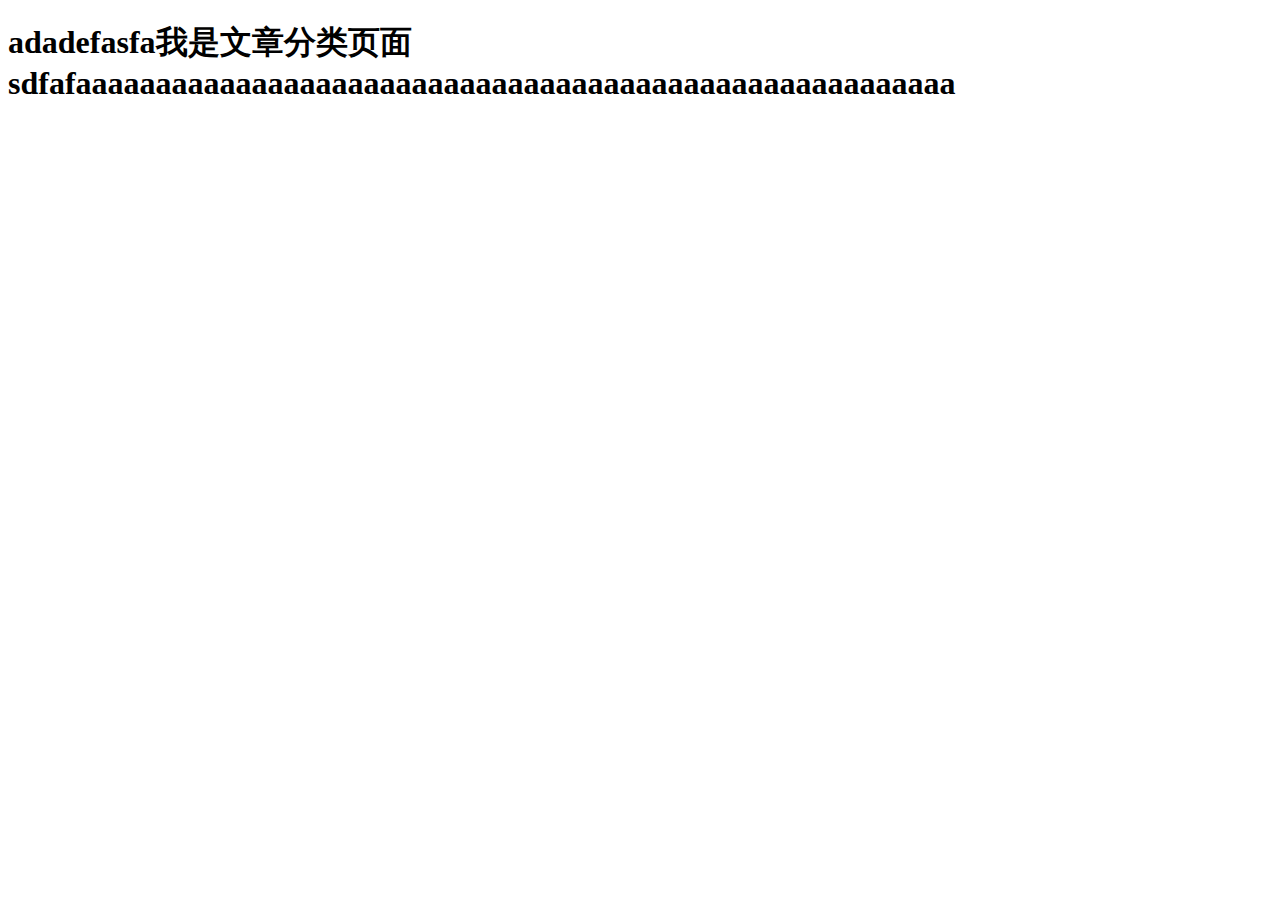
==== article/article_categroy.html @ 1b242096 "完成了修改密码功能" ====
<!--
 * @Author: your name
 * @Date: 2020-11-10 16:17:34
 * @LastEditTime: 2020-11-10 16:26:29
 * @LastEditors: Please set LastEditors
 * @Description: In User Settings Edit
 * @FilePath: \bigNews\article\article_categroy.html
-->
<!DOCTYPE html>
<html lang="en">

<head>
    <meta charset="UTF-8">
    <meta name="viewport" content="width=device-width, initial-scale=1.0">
    <title>Document</title>
</head>

<body>
    <h1>adadefasfa我是文章分类页面sdfafaaaaaaaaaaaaaaaaaaaaaaaaaaaaaaaaaaaaaaaaaaaaaaaaaaaaaaa</h1>
</body>

</html>
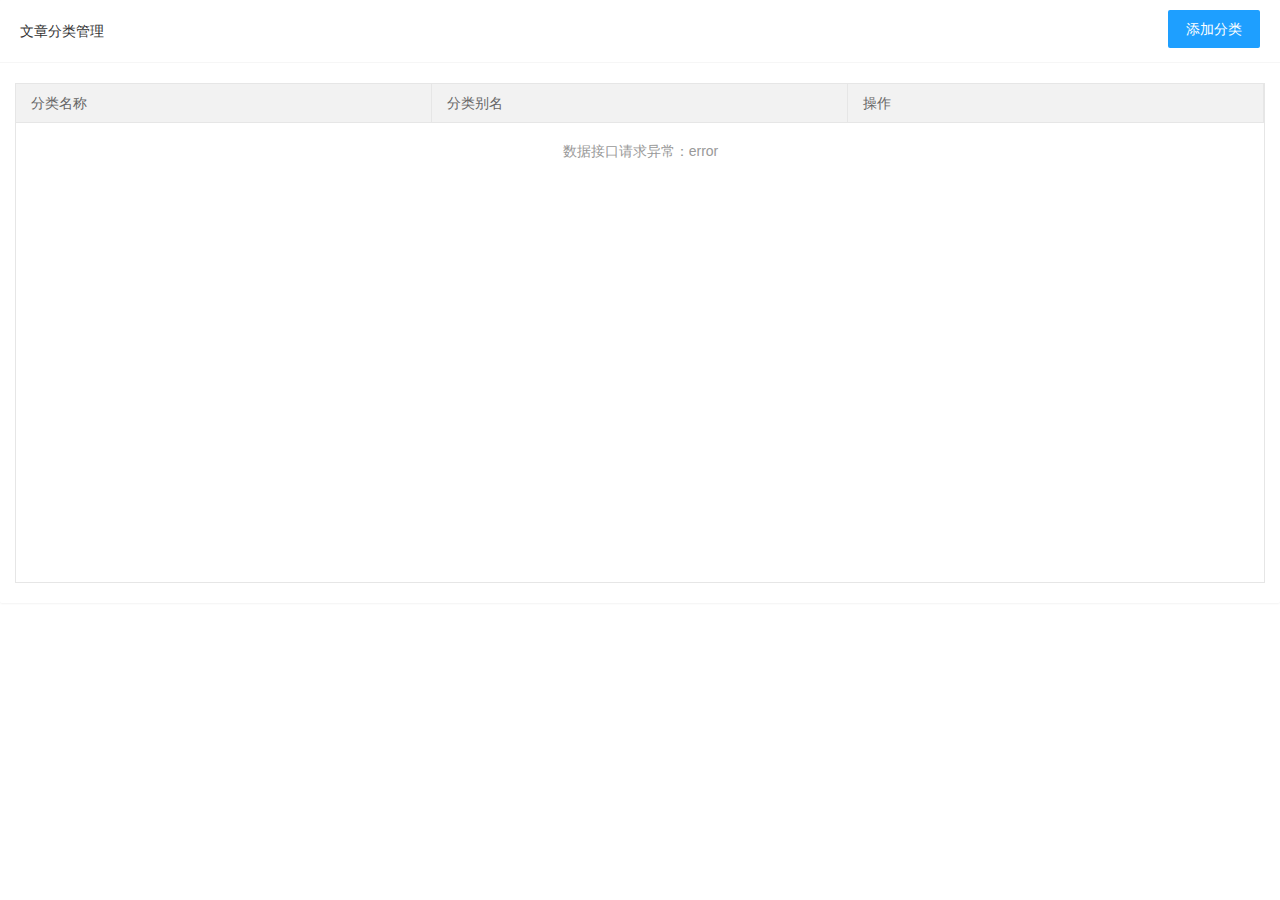
==== commit 55527a61: "赶紧保存一下，谁动了我的代码害我改了半天" ====
--- a/article/article_categroy.html
+++ b/article/article_categroy.html
@@ -1,7 +1,7 @@
 <!--
  * @Author: your name
  * @Date: 2020-11-10 16:17:34
- * @LastEditTime: 2020-11-10 16:26:29
+ * @LastEditTime: 2020-11-10 21:43:28
  * @LastEditors: Please set LastEditors
  * @Description: In User Settings Edit
  * @FilePath: \bigNews\article\article_categroy.html
@@ -12,11 +12,32 @@
 <head>
     <meta charset="UTF-8">
     <meta name="viewport" content="width=device-width, initial-scale=1.0">
+    <link rel="stylesheet" href="../assets/lib/layui/css/layui.css">
+    <link rel="stylesheet" href="../assets/css/article_categroy.css">
     <title>Document</title>
 </head>
 
 <body>
-    <h1>adadefasfa我是文章分类页面sdfafaaaaaaaaaaaaaaaaaaaaaaaaaaaaaaaaaaaaaaaaaaaaaaaaaaaaaaa</h1>
+    <div class="layui-card">
+        <div class="layui-card-header title">
+            <div>
+                文章分类管理
+            </div>
+            <button type="button" class="layui-btn  layui-btn-normal addCategroy">添加分类</button>
+        </div>
+        <div class="layui-card-body">
+            <table id="demo" lay-filter="test"></table>
+        </div>
+    </div>
+    <script src="../assets/lib/jquery.js"></script>
+    <script src="../assets/lib/layui/layui.all.js"></script>
+    <script src="../assets/js/utils.js"></script>
+    <script type="text" id="titleTpl">
+        <button type="button" class="layui-btn layui-btn-sm layui-btn-normal">编辑</button>
+        <button type="button" class="layui-btn layui-btn-sm layui-btn-danger">删除</button>
+
+    </script>
+    <script src="../assets/js/article_categroy.js"></script>
 </body>
 
 </html>--- a/assets/lib/layui/css/layui.css
+++ b/assets/lib/layui/css/layui.css
@@ -0,0 +1,2 @@
+/** layui-v2.5.6 MIT License By https://www.layui.com */
+ .layui-inline,img{display:inline-block;vertical-align:middle}h1,h2,h3,h4,h5,h6{font-weight:400}.layui-edge,.layui-header,.layui-inline,.layui-main{position:relative}.layui-body,.layui-edge,.layui-elip{overflow:hidden}.layui-btn,.layui-edge,.layui-inline,img{vertical-align:middle}.layui-btn,.layui-disabled,.layui-icon,.layui-unselect{-moz-user-select:none;-webkit-user-select:none;-ms-user-select:none}.layui-elip,.layui-form-checkbox span,.layui-form-pane .layui-form-label{text-overflow:ellipsis;white-space:nowrap}.layui-breadcrumb,.layui-tree-btnGroup{visibility:hidden}blockquote,body,button,dd,div,dl,dt,form,h1,h2,h3,h4,h5,h6,input,li,ol,p,pre,td,textarea,th,ul{margin:0;padding:0;-webkit-tap-highlight-color:rgba(0,0,0,0)}a:active,a:hover{outline:0}img{border:none}li{list-style:none}table{border-collapse:collapse;border-spacing:0}h4,h5,h6{font-size:100%}button,input,optgroup,option,select,textarea{font-family:inherit;font-size:inherit;font-style:inherit;font-weight:inherit;outline:0}pre{white-space:pre-wrap;white-space:-moz-pre-wrap;white-space:-pre-wrap;white-space:-o-pre-wrap;word-wrap:break-word}body{line-height:24px;font:14px Helvetica Neue,Helvetica,PingFang SC,Tahoma,Arial,sans-serif}hr{height:1px;margin:10px 0;border:0;clear:both}a{color:#333;text-decoration:none}a:hover{color:#777}a cite{font-style:normal;*cursor:pointer}.layui-border-box,.layui-border-box *{box-sizing:border-box}.layui-box,.layui-box *{box-sizing:content-box}.layui-clear{clear:both;*zoom:1}.layui-clear:after{content:'\20';clear:both;*zoom:1;display:block;height:0}.layui-inline{*display:inline;*zoom:1}.layui-edge{display:inline-block;width:0;height:0;border-width:6px;border-style:dashed;border-color:transparent}.layui-edge-top{top:-4px;border-bottom-color:#999;border-bottom-style:solid}.layui-edge-right{border-left-color:#999;border-left-style:solid}.layui-edge-bottom{top:2px;border-top-color:#999;border-top-style:solid}.layui-edge-left{border-right-color:#999;border-right-style:solid}.layui-disabled,.layui-disabled:hover{color:#d2d2d2!important;cursor:not-allowed!important}.layui-circle{border-radius:100%}.layui-show{display:block!important}.layui-hide{display:none!important}@font-face{font-family:layui-icon;src:url(../font/iconfont.eot?v=256);src:url(../font/iconfont.eot?v=256#iefix) format('embedded-opentype'),url(../font/iconfont.woff2?v=256) format('woff2'),url(../font/iconfont.woff?v=256) format('woff'),url(../font/iconfont.ttf?v=256) format('truetype'),url(../font/iconfont.svg?v=256#layui-icon) format('svg')}.layui-icon{font-family:layui-icon!important;font-size:16px;font-style:normal;-webkit-font-smoothing:antialiased;-moz-osx-font-smoothing:grayscale}.layui-icon-reply-fill:before{content:"\e611"}.layui-icon-set-fill:before{content:"\e614"}.layui-icon-menu-fill:before{content:"\e60f"}.layui-icon-search:before{content:"\e615"}.layui-icon-share:before{content:"\e641"}.layui-icon-set-sm:before{content:"\e620"}.layui-icon-engine:before{content:"\e628"}.layui-icon-close:before{content:"\1006"}.layui-icon-close-fill:before{content:"\1007"}.layui-icon-chart-screen:before{content:"\e629"}.layui-icon-star:before{content:"\e600"}.layui-icon-circle-dot:before{content:"\e617"}.layui-icon-chat:before{content:"\e606"}.layui-icon-release:before{content:"\e609"}.layui-icon-list:before{content:"\e60a"}.layui-icon-chart:before{content:"\e62c"}.layui-icon-ok-circle:before{content:"\1005"}.layui-icon-layim-theme:before{content:"\e61b"}.layui-icon-table:before{content:"\e62d"}.layui-icon-right:before{content:"\e602"}.layui-icon-left:before{content:"\e603"}.layui-icon-cart-simple:before{content:"\e698"}.layui-icon-face-cry:before{content:"\e69c"}.layui-icon-face-smile:before{content:"\e6af"}.layui-icon-survey:before{content:"\e6b2"}.layui-icon-tree:before{content:"\e62e"}.layui-icon-ie:before{content:"\e7bb"}.layui-icon-upload-circle:before{content:"\e62f"}.layui-icon-add-circle:before{content:"\e61f"}.layui-icon-download-circle:before{content:"\e601"}.layui-icon-templeate-1:before{content:"\e630"}.layui-icon-util:before{content:"\e631"}.layui-icon-face-surprised:before{content:"\e664"}.layui-icon-edit:before{content:"\e642"}.layui-icon-speaker:before{content:"\e645"}.layui-icon-down:before{content:"\e61a"}.layui-icon-file:before{content:"\e621"}.layui-icon-layouts:before{content:"\e632"}.layui-icon-rate-half:before{content:"\e6c9"}.layui-icon-add-circle-fine:before{content:"\e608"}.layui-icon-prev-circle:before{content:"\e633"}.layui-icon-read:before{content:"\e705"}.layui-icon-404:before{content:"\e61c"}.layui-icon-carousel:before{content:"\e634"}.layui-icon-help:before{content:"\e607"}.layui-icon-code-circle:before{content:"\e635"}.layui-icon-windows:before{content:"\e67f"}.layui-icon-water:before{content:"\e636"}.layui-icon-username:before{content:"\e66f"}.layui-icon-find-fill:before{content:"\e670"}.layui-icon-about:before{content:"\e60b"}.layui-icon-location:before{content:"\e715"}.layui-icon-up:before{content:"\e619"}.layui-icon-pause:before{content:"\e651"}.layui-icon-date:before{content:"\e637"}.layui-icon-layim-uploadfile:before{content:"\e61d"}.layui-icon-delete:before{content:"\e640"}.layui-icon-play:before{content:"\e652"}.layui-icon-top:before{content:"\e604"}.layui-icon-firefox:before{content:"\e686"}.layui-icon-friends:before{content:"\e612"}.layui-icon-refresh-3:before{content:"\e9aa"}.layui-icon-ok:before{content:"\e605"}.layui-icon-layer:before{content:"\e638"}.layui-icon-face-smile-fine:before{content:"\e60c"}.layui-icon-dollar:before{content:"\e659"}.layui-icon-group:before{content:"\e613"}.layui-icon-layim-download:before{content:"\e61e"}.layui-icon-picture-fine:before{content:"\e60d"}.layui-icon-link:before{content:"\e64c"}.layui-icon-diamond:before{content:"\e735"}.layui-icon-log:before{content:"\e60e"}.layui-icon-key:before{content:"\e683"}.layui-icon-rate-solid:before{content:"\e67a"}.layui-icon-fonts-del:before{content:"\e64f"}.layui-icon-unlink:before{content:"\e64d"}.layui-icon-fonts-clear:before{content:"\e639"}.layui-icon-triangle-r:before{content:"\e623"}.layui-icon-circle:before{content:"\e63f"}.layui-icon-radio:before{content:"\e643"}.layui-icon-align-center:before{content:"\e647"}.layui-icon-align-right:before{content:"\e648"}.layui-icon-align-left:before{content:"\e649"}.layui-icon-loading-1:before{content:"\e63e"}.layui-icon-return:before{content:"\e65c"}.layui-icon-fonts-strong:before{content:"\e62b"}.layui-icon-upload:before{content:"\e67c"}.layui-icon-dialogue:before{content:"\e63a"}.layui-icon-video:before{content:"\e6ed"}.layui-icon-headset:before{content:"\e6fc"}.layui-icon-cellphone-fine:before{content:"\e63b"}.layui-icon-add-1:before{content:"\e654"}.layui-icon-face-smile-b:before{content:"\e650"}.layui-icon-fonts-html:before{content:"\e64b"}.layui-icon-screen-full:before{content:"\e622"}.layui-icon-form:before{content:"\e63c"}.layui-icon-cart:before{content:"\e657"}.layui-icon-camera-fill:before{content:"\e65d"}.layui-icon-tabs:before{content:"\e62a"}.layui-icon-heart-fill:before{content:"\e68f"}.layui-icon-fonts-code:before{content:"\e64e"}.layui-icon-ios:before{content:"\e680"}.layui-icon-at:before{content:"\e687"}.layui-icon-fire:before{content:"\e756"}.layui-icon-set:before{content:"\e716"}.layui-icon-fonts-u:before{content:"\e646"}.layui-icon-triangle-d:before{content:"\e625"}.layui-icon-tips:before{content:"\e702"}.layui-icon-picture:before{content:"\e64a"}.layui-icon-more-vertical:before{content:"\e671"}.layui-icon-bluetooth:before{content:"\e689"}.layui-icon-flag:before{content:"\e66c"}.layui-icon-loading:before{content:"\e63d"}.layui-icon-fonts-i:before{content:"\e644"}.layui-icon-refresh-1:before{content:"\e666"}.layui-icon-rmb:before{content:"\e65e"}.layui-icon-addition:before{content:"\e624"}.layui-icon-home:before{content:"\e68e"}.layui-icon-time:before{content:"\e68d"}.layui-icon-user:before{content:"\e770"}.layui-icon-notice:before{content:"\e667"}.layui-icon-chrome:before{content:"\e68a"}.layui-icon-edge:before{content:"\e68b"}.layui-icon-login-weibo:before{content:"\e675"}.layui-icon-voice:before{content:"\e688"}.layui-icon-upload-drag:before{content:"\e681"}.layui-icon-login-qq:before{content:"\e676"}.layui-icon-snowflake:before{content:"\e6b1"}.layui-icon-heart:before{content:"\e68c"}.layui-icon-logout:before{content:"\e682"}.layui-icon-file-b:before{content:"\e655"}.layui-icon-template:before{content:"\e663"}.layui-icon-transfer:before{content:"\e691"}.layui-icon-auz:before{content:"\e672"}.layui-icon-console:before{content:"\e665"}.layui-icon-app:before{content:"\e653"}.layui-icon-prev:before{content:"\e65a"}.layui-icon-website:before{content:"\e7ae"}.layui-icon-next:before{content:"\e65b"}.layui-icon-component:before{content:"\e857"}.layui-icon-android:before{content:"\e684"}.layui-icon-more:before{content:"\e65f"}.layui-icon-login-wechat:before{content:"\e677"}.layui-icon-shrink-right:before{content:"\e668"}.layui-icon-spread-left:before{content:"\e66b"}.layui-icon-camera:before{content:"\e660"}.layui-icon-note:before{content:"\e66e"}.layui-icon-refresh:before{content:"\e669"}.layui-icon-female:before{content:"\e661"}.layui-icon-male:before{content:"\e662"}.layui-icon-screen-restore:before{content:"\e758"}.layui-icon-password:before{content:"\e673"}.layui-icon-senior:before{content:"\e674"}.layui-icon-theme:before{content:"\e66a"}.layui-icon-tread:before{content:"\e6c5"}.layui-icon-praise:before{content:"\e6c6"}.layui-icon-star-fill:before{content:"\e658"}.layui-icon-rate:before{content:"\e67b"}.layui-icon-template-1:before{content:"\e656"}.layui-icon-vercode:before{content:"\e679"}.layui-icon-service:before{content:"\e626"}.layui-icon-cellphone:before{content:"\e678"}.layui-icon-print:before{content:"\e66d"}.layui-icon-cols:before{content:"\e610"}.layui-icon-wifi:before{content:"\e7e0"}.layui-icon-export:before{content:"\e67d"}.layui-icon-rss:before{content:"\e808"}.layui-icon-slider:before{content:"\e714"}.layui-icon-email:before{content:"\e618"}.layui-icon-subtraction:before{content:"\e67e"}.layui-icon-mike:before{content:"\e6dc"}.layui-icon-light:before{content:"\e748"}.layui-icon-gift:before{content:"\e627"}.layui-icon-mute:before{content:"\e685"}.layui-icon-reduce-circle:before{content:"\e616"}.layui-icon-music:before{content:"\e690"}.layui-main{width:1140px;margin:0 auto}.layui-header{z-index:1000;height:60px}.layui-header a:hover{transition:all .5s;-webkit-transition:all .5s}.layui-side{position:fixed;left:0;top:0;bottom:0;z-index:999;width:200px;overflow-x:hidden}.layui-side-scroll{position:relative;width:220px;height:100%;overflow-x:hidden}.layui-body{position:absolute;left:200px;right:0;top:0;bottom:0;z-index:998;width:auto;overflow-y:auto;box-sizing:border-box}.layui-layout-body{overflow:hidden}.layui-layout-admin .layui-header{background-color:#23262E}.layui-layout-admin .layui-side{top:60px;width:200px;overflow-x:hidden}.layui-layout-admin .layui-body{position:fixed;top:60px;bottom:44px}.layui-layout-admin .layui-main{width:auto;margin:0 15px}.layui-layout-admin .layui-footer{position:fixed;left:200px;right:0;bottom:0;height:44px;line-height:44px;padding:0 15px;background-color:#eee}.layui-layout-admin .layui-logo{position:absolute;left:0;top:0;width:200px;height:100%;line-height:60px;text-align:center;color:#009688;font-size:16px}.layui-layout-admin .layui-header .layui-nav{background:0 0}.layui-layout-left{position:absolute!important;left:200px;top:0}.layui-layout-right{position:absolute!important;right:0;top:0}.layui-container{position:relative;margin:0 auto;padding:0 15px;box-sizing:border-box}.layui-fluid{position:relative;margin:0 auto;padding:0 15px}.layui-row:after,.layui-row:before{content:'';display:block;clear:both}.layui-col-lg1,.layui-col-lg10,.layui-col-lg11,.layui-col-lg12,.layui-col-lg2,.layui-col-lg3,.layui-col-lg4,.layui-col-lg5,.layui-col-lg6,.layui-col-lg7,.layui-col-lg8,.layui-col-lg9,.layui-col-md1,.layui-col-md10,.layui-col-md11,.layui-col-md12,.layui-col-md2,.layui-col-md3,.layui-col-md4,.layui-col-md5,.layui-col-md6,.layui-col-md7,.layui-col-md8,.layui-col-md9,.layui-col-sm1,.layui-col-sm10,.layui-col-sm11,.layui-col-sm12,.layui-col-sm2,.layui-col-sm3,.layui-col-sm4,.layui-col-sm5,.layui-col-sm6,.layui-col-sm7,.layui-col-sm8,.layui-col-sm9,.layui-col-xs1,.layui-col-xs10,.layui-col-xs11,.layui-col-xs12,.layui-col-xs2,.layui-col-xs3,.layui-col-xs4,.layui-col-xs5,.layui-col-xs6,.layui-col-xs7,.layui-col-xs8,.layui-col-xs9{position:relative;display:block;box-sizing:border-box}.layui-col-xs1,.layui-col-xs10,.layui-col-xs11,.layui-col-xs12,.layui-col-xs2,.layui-col-xs3,.layui-col-xs4,.layui-col-xs5,.layui-col-xs6,.layui-col-xs7,.layui-col-xs8,.layui-col-xs9{float:left}.layui-col-xs1{width:8.33333333%}.layui-col-xs2{width:16.66666667%}.layui-col-xs3{width:25%}.layui-col-xs4{width:33.33333333%}.layui-col-xs5{width:41.66666667%}.layui-col-xs6{width:50%}.layui-col-xs7{width:58.33333333%}.layui-col-xs8{width:66.66666667%}.layui-col-xs9{width:75%}.layui-col-xs10{width:83.33333333%}.layui-col-xs11{width:91.66666667%}.layui-col-xs12{width:100%}.layui-col-xs-offset1{margin-left:8.33333333%}.layui-col-xs-offset2{margin-left:16.66666667%}.layui-col-xs-offset3{margin-left:25%}.layui-col-xs-offset4{margin-left:33.33333333%}.layui-col-xs-offset5{margin-left:41.66666667%}.layui-col-xs-offset6{margin-left:50%}.layui-col-xs-offset7{margin-left:58.33333333%}.layui-col-xs-offset8{margin-left:66.66666667%}.layui-col-xs-offset9{margin-left:75%}.layui-col-xs-offset10{margin-left:83.33333333%}.layui-col-xs-offset11{margin-left:91.66666667%}.layui-col-xs-offset12{margin-left:100%}@media screen and (max-width:768px){.layui-hide-xs{display:none!important}.layui-show-xs-block{display:block!important}.layui-show-xs-inline{display:inline!important}.layui-show-xs-inline-block{display:inline-block!important}}@media screen and (min-width:768px){.layui-container{width:750px}.layui-hide-sm{display:none!important}.layui-show-sm-block{display:block!important}.layui-show-sm-inline{display:inline!important}.layui-show-sm-inline-block{display:inline-block!important}.layui-col-sm1,.layui-col-sm10,.layui-col-sm11,.layui-col-sm12,.layui-col-sm2,.layui-col-sm3,.layui-col-sm4,.layui-col-sm5,.layui-col-sm6,.layui-col-sm7,.layui-col-sm8,.layui-col-sm9{float:left}.layui-col-sm1{width:8.33333333%}.layui-col-sm2{width:16.66666667%}.layui-col-sm3{width:25%}.layui-col-sm4{width:33.33333333%}.layui-col-sm5{width:41.66666667%}.layui-col-sm6{width:50%}.layui-col-sm7{width:58.33333333%}.layui-col-sm8{width:66.66666667%}.layui-col-sm9{width:75%}.layui-col-sm10{width:83.33333333%}.layui-col-sm11{width:91.66666667%}.layui-col-sm12{width:100%}.layui-col-sm-offset1{margin-left:8.33333333%}.layui-col-sm-offset2{margin-left:16.66666667%}.layui-col-sm-offset3{margin-left:25%}.layui-col-sm-offset4{margin-left:33.33333333%}.layui-col-sm-offset5{margin-left:41.66666667%}.layui-col-sm-offset6{margin-left:50%}.layui-col-sm-offset7{margin-left:58.33333333%}.layui-col-sm-offset8{margin-left:66.66666667%}.layui-col-sm-offset9{margin-left:75%}.layui-col-sm-offset10{margin-left:83.33333333%}.layui-col-sm-offset11{margin-left:91.66666667%}.layui-col-sm-offset12{margin-left:100%}}@media screen and (min-width:992px){.layui-container{width:970px}.layui-hide-md{display:none!important}.layui-show-md-block{display:block!important}.layui-show-md-inline{display:inline!important}.layui-show-md-inline-block{display:inline-block!important}.layui-col-md1,.layui-col-md10,.layui-col-md11,.layui-col-md12,.layui-col-md2,.layui-col-md3,.layui-col-md4,.layui-col-md5,.layui-col-md6,.layui-col-md7,.layui-col-md8,.layui-col-md9{float:left}.layui-col-md1{width:8.33333333%}.layui-col-md2{width:16.66666667%}.layui-col-md3{width:25%}.layui-col-md4{width:33.33333333%}.layui-col-md5{width:41.66666667%}.layui-col-md6{width:50%}.layui-col-md7{width:58.33333333%}.layui-col-md8{width:66.66666667%}.layui-col-md9{width:75%}.layui-col-md10{width:83.33333333%}.layui-col-md11{width:91.66666667%}.layui-col-md12{width:100%}.layui-col-md-offset1{margin-left:8.33333333%}.layui-col-md-offset2{margin-left:16.66666667%}.layui-col-md-offset3{margin-left:25%}.layui-col-md-offset4{margin-left:33.33333333%}.layui-col-md-offset5{margin-left:41.66666667%}.layui-col-md-offset6{margin-left:50%}.layui-col-md-offset7{margin-left:58.33333333%}.layui-col-md-offset8{margin-left:66.66666667%}.layui-col-md-offset9{margin-left:75%}.layui-col-md-offset10{margin-left:83.33333333%}.layui-col-md-offset11{margin-left:91.66666667%}.layui-col-md-offset12{margin-left:100%}}@media screen and (min-width:1200px){.layui-container{width:1170px}.layui-hide-lg{display:none!important}.layui-show-lg-block{display:block!important}.layui-show-lg-inline{display:inline!important}.layui-show-lg-inline-block{display:inline-block!important}.layui-col-lg1,.layui-col-lg10,.layui-col-lg11,.layui-col-lg12,.layui-col-lg2,.layui-col-lg3,.layui-col-lg4,.layui-col-lg5,.layui-col-lg6,.layui-col-lg7,.layui-col-lg8,.layui-col-lg9{float:left}.layui-col-lg1{width:8.33333333%}.layui-col-lg2{width:16.66666667%}.layui-col-lg3{width:25%}.layui-col-lg4{width:33.33333333%}.layui-col-lg5{width:41.66666667%}.layui-col-lg6{width:50%}.layui-col-lg7{width:58.33333333%}.layui-col-lg8{width:66.66666667%}.layui-col-lg9{width:75%}.layui-col-lg10{width:83.33333333%}.layui-col-lg11{width:91.66666667%}.layui-col-lg12{width:100%}.layui-col-lg-offset1{margin-left:8.33333333%}.layui-col-lg-offset2{margin-left:16.66666667%}.layui-col-lg-offset3{margin-left:25%}.layui-col-lg-offset4{margin-left:33.33333333%}.layui-col-lg-offset5{margin-left:41.66666667%}.layui-col-lg-offset6{margin-left:50%}.layui-col-lg-offset7{margin-left:58.33333333%}.layui-col-lg-offset8{margin-left:66.66666667%}.layui-col-lg-offset9{margin-left:75%}.layui-col-lg-offset10{margin-left:83.33333333%}.layui-col-lg-offset11{margin-left:91.66666667%}.layui-col-lg-offset12{margin-left:100%}}.layui-col-space1{margin:-.5px}.layui-col-space1>*{padding:.5px}.layui-col-space2{margin:-1px}.layui-col-space2>*{padding:1px}.layui-col-space4{margin:-2px}.layui-col-space4>*{padding:2px}.layui-col-space5{margin:-2.5px}.layui-col-space5>*{padding:2.5px}.layui-col-space6{margin:-3px}.layui-col-space6>*{padding:3px}.layui-col-space8{margin:-4px}.layui-col-space8>*{padding:4px}.layui-col-space10{margin:-5px}.layui-col-space10>*{padding:5px}.layui-col-space12{margin:-6px}.layui-col-space12>*{padding:6px}.layui-col-space14{margin:-7px}.layui-col-space14>*{padding:7px}.layui-col-space15{margin:-7.5px}.layui-col-space15>*{padding:7.5px}.layui-col-space16{margin:-8px}.layui-col-space16>*{padding:8px}.layui-col-space18{margin:-9px}.layui-col-space18>*{padding:9px}.layui-col-space20{margin:-10px}.layui-col-space20>*{padding:10px}.layui-col-space22{margin:-11px}.layui-col-space22>*{padding:11px}.layui-col-space24{margin:-12px}.layui-col-space24>*{padding:12px}.layui-col-space25{margin:-12.5px}.layui-col-space25>*{padding:12.5px}.layui-col-space26{margin:-13px}.layui-col-space26>*{padding:13px}.layui-col-space28{margin:-14px}.layui-col-space28>*{padding:14px}.layui-col-space30{margin:-15px}.layui-col-space30>*{padding:15px}.layui-btn,.layui-input,.layui-select,.layui-textarea,.layui-upload-button{outline:0;-webkit-appearance:none;transition:all .3s;-webkit-transition:all .3s;box-sizing:border-box}.layui-elem-quote{margin-bottom:10px;padding:15px;line-height:22px;border-left:5px solid #009688;border-radius:0 2px 2px 0;background-color:#f2f2f2}.layui-quote-nm{border-style:solid;border-width:1px 1px 1px 5px;background:0 0}.layui-elem-field{margin-bottom:10px;padding:0;border-width:1px;border-style:solid}.layui-elem-field legend{margin-left:20px;padding:0 10px;font-size:20px;font-weight:300}.layui-field-title{margin:10px 0 20px;border-width:1px 0 0}.layui-field-box{padding:10px 15px}.layui-field-title .layui-field-box{padding:10px 0}.layui-progress{position:relative;height:6px;border-radius:20px;background-color:#e2e2e2}.layui-progress-bar{position:absolute;left:0;top:0;width:0;max-width:100%;height:6px;border-radius:20px;text-align:right;background-color:#5FB878;transition:all .3s;-webkit-transition:all .3s}.layui-progress-big,.layui-progress-big .layui-progress-bar{height:18px;line-height:18px}.layui-progress-text{position:relative;top:-20px;line-height:18px;font-size:12px;color:#666}.layui-progress-big .layui-progress-text{position:static;padding:0 10px;color:#fff}.layui-collapse{border-width:1px;border-style:solid;border-radius:2px}.layui-colla-content,.layui-colla-item{border-top-width:1px;border-top-style:solid}.layui-colla-item:first-child{border-top:none}.layui-colla-title{position:relative;height:42px;line-height:42px;padding:0 15px 0 35px;color:#333;background-color:#f2f2f2;cursor:pointer;font-size:14px;overflow:hidden}.layui-colla-content{display:none;padding:10px 15px;line-height:22px;color:#666}.layui-colla-icon{position:absolute;left:15px;top:0;font-size:14px}.layui-card{margin-bottom:15px;border-radius:2px;background-color:#fff;box-shadow:0 1px 2px 0 rgba(0,0,0,.05)}.layui-card:last-child{margin-bottom:0}.layui-card-header{position:relative;height:42px;line-height:42px;padding:0 15px;border-bottom:1px solid #f6f6f6;color:#333;border-radius:2px 2px 0 0;font-size:14px}.layui-bg-black,.layui-bg-blue,.layui-bg-cyan,.layui-bg-green,.layui-bg-orange,.layui-bg-red{color:#fff!important}.layui-card-body{position:relative;padding:10px 15px;line-height:24px}.layui-card-body[pad15]{padding:15px}.layui-card-body[pad20]{padding:20px}.layui-card-body .layui-table{margin:5px 0}.layui-card .layui-tab{margin:0}.layui-panel-window{position:relative;padding:15px;border-radius:0;border-top:5px solid #E6E6E6;background-color:#fff}.layui-auxiliar-moving{position:fixed;left:0;right:0;top:0;bottom:0;width:100%;height:100%;background:0 0;z-index:9999999999}.layui-form-label,.layui-form-mid,.layui-form-select,.layui-input-block,.layui-input-inline,.layui-textarea{position:relative}.layui-bg-red{background-color:#FF5722!important}.layui-bg-orange{background-color:#FFB800!important}.layui-bg-green{background-color:#009688!important}.layui-bg-cyan{background-color:#2F4056!important}.layui-bg-blue{background-color:#1E9FFF!important}.layui-bg-black{background-color:#393D49!important}.layui-bg-gray{background-color:#eee!important;color:#666!important}.layui-badge-rim,.layui-colla-content,.layui-colla-item,.layui-collapse,.layui-elem-field,.layui-form-pane .layui-form-item[pane],.layui-form-pane .layui-form-label,.layui-input,.layui-layedit,.layui-layedit-tool,.layui-quote-nm,.layui-select,.layui-tab-bar,.layui-tab-card,.layui-tab-title,.layui-tab-title .layui-this:after,.layui-textarea{border-color:#e6e6e6}.layui-timeline-item:before,hr{background-color:#e6e6e6}.layui-text{line-height:22px;font-size:14px;color:#666}.layui-text h1,.layui-text h2,.layui-text h3{font-weight:500;color:#333}.layui-text h1{font-size:30px}.layui-text h2{font-size:24px}.layui-text h3{font-size:18px}.layui-text a:not(.layui-btn){color:#01AAED}.layui-text a:not(.layui-btn):hover{text-decoration:underline}.layui-text ul{padding:5px 0 5px 15px}.layui-text ul li{margin-top:5px;list-style-type:disc}.layui-text em,.layui-word-aux{color:#999!important;padding:0 5px!important}.layui-btn{display:inline-block;height:38px;line-height:38px;padding:0 18px;background-color:#009688;color:#fff;white-space:nowrap;text-align:center;font-size:14px;border:none;border-radius:2px;cursor:pointer}.layui-btn:hover{opacity:.8;filter:alpha(opacity=80);color:#fff}.layui-btn:active{opacity:1;filter:alpha(opacity=100)}.layui-btn+.layui-btn{margin-left:10px}.layui-btn-container{font-size:0}.layui-btn-container .layui-btn{margin-right:10px;margin-bottom:10px}.layui-btn-container .layui-btn+.layui-btn{margin-left:0}.layui-table .layui-btn-container .layui-btn{margin-bottom:9px}.layui-btn-radius{border-radius:100px}.layui-btn .layui-icon{margin-right:3px;font-size:18px;vertical-align:bottom;vertical-align:middle\9}.layui-btn-primary{border:1px solid #C9C9C9;background-color:#fff;color:#555}.layui-btn-primary:hover{border-color:#009688;color:#333}.layui-btn-normal{background-color:#1E9FFF}.layui-btn-warm{background-color:#FFB800}.layui-btn-danger{background-color:#FF5722}.layui-btn-checked{background-color:#5FB878}.layui-btn-disabled,.layui-btn-disabled:active,.layui-btn-disabled:hover{border:1px solid #e6e6e6;background-color:#FBFBFB;color:#C9C9C9;cursor:not-allowed;opacity:1}.layui-btn-lg{height:44px;line-height:44px;padding:0 25px;font-size:16px}.layui-btn-sm{height:30px;line-height:30px;padding:0 10px;font-size:12px}.layui-btn-sm i{font-size:16px!important}.layui-btn-xs{height:22px;line-height:22px;padding:0 5px;font-size:12px}.layui-btn-xs i{font-size:14px!important}.layui-btn-group{display:inline-block;vertical-align:middle;font-size:0}.layui-btn-group .layui-btn{margin-left:0!important;margin-right:0!important;border-left:1px solid rgba(255,255,255,.5);border-radius:0}.layui-btn-group .layui-btn-primary{border-left:none}.layui-btn-group .layui-btn-primary:hover{border-color:#C9C9C9;color:#009688}.layui-btn-group .layui-btn:first-child{border-left:none;border-radius:2px 0 0 2px}.layui-btn-group .layui-btn-primary:first-child{border-left:1px solid #c9c9c9}.layui-btn-group .layui-btn:last-child{border-radius:0 2px 2px 0}.layui-btn-group .layui-btn+.layui-btn{margin-left:0}.layui-btn-group+.layui-btn-group{margin-left:10px}.layui-btn-fluid{width:100%}.layui-input,.layui-select,.layui-textarea{height:38px;line-height:1.3;line-height:38px\9;border-width:1px;border-style:solid;background-color:#fff;border-radius:2px}.layui-input::-webkit-input-placeholder,.layui-select::-webkit-input-placeholder,.layui-textarea::-webkit-input-placeholder{line-height:1.3}.layui-input,.layui-textarea{display:block;width:100%;padding-left:10px}.layui-input:hover,.layui-textarea:hover{border-color:#D2D2D2!important}.layui-input:focus,.layui-textarea:focus{border-color:#C9C9C9!important}.layui-textarea{min-height:100px;height:auto;line-height:20px;padding:6px 10px;resize:vertical}.layui-select{padding:0 10px}.layui-form input[type=checkbox],.layui-form input[type=radio],.layui-form select{display:none}.layui-form [lay-ignore]{display:initial}.layui-form-item{margin-bottom:15px;clear:both;*zoom:1}.layui-form-item:after{content:'\20';clear:both;*zoom:1;display:block;height:0}.layui-form-label{float:left;display:block;padding:9px 15px;width:80px;font-weight:400;line-height:20px;text-align:right}.layui-form-label-col{display:block;float:none;padding:9px 0;line-height:20px;text-align:left}.layui-form-item .layui-inline{margin-bottom:5px;margin-right:10px}.layui-input-block{margin-left:110px;min-height:36px}.layui-input-inline{display:inline-block;vertical-align:middle}.layui-form-item .layui-input-inline{float:left;width:190px;margin-right:10px}.layui-form-text .layui-input-inline{width:auto}.layui-form-mid{float:left;display:block;padding:9px 0!important;line-height:20px;margin-right:10px}.layui-form-danger+.layui-form-select .layui-input,.layui-form-danger:focus{border-color:#FF5722!important}.layui-form-select .layui-input{padding-right:30px;cursor:pointer}.layui-form-select .layui-edge{position:absolute;right:10px;top:50%;margin-top:-3px;cursor:pointer;border-width:6px;border-top-color:#c2c2c2;border-top-style:solid;transition:all .3s;-webkit-transition:all .3s}.layui-form-select dl{display:none;position:absolute;left:0;top:42px;padding:5px 0;z-index:899;min-width:100%;border:1px solid #d2d2d2;max-height:300px;overflow-y:auto;background-color:#fff;border-radius:2px;box-shadow:0 2px 4px rgba(0,0,0,.12);box-sizing:border-box}.layui-form-select dl dd,.layui-form-select dl dt{padding:0 10px;line-height:36px;white-space:nowrap;overflow:hidden;text-overflow:ellipsis}.layui-form-select dl dt{font-size:12px;color:#999}.layui-form-select dl dd{cursor:pointer}.layui-form-select dl dd:hover{background-color:#f2f2f2;-webkit-transition:.5s all;transition:.5s all}.layui-form-select .layui-select-group dd{padding-left:20px}.layui-form-select dl dd.layui-select-tips{padding-left:10px!important;color:#999}.layui-form-select dl dd.layui-this{background-color:#5FB878;color:#fff}.layui-form-checkbox,.layui-form-select dl dd.layui-disabled{background-color:#fff}.layui-form-selected dl{display:block}.layui-form-checkbox,.layui-form-checkbox *,.layui-form-switch{display:inline-block;vertical-align:middle}.layui-form-selected .layui-edge{margin-top:-9px;-webkit-transform:rotate(180deg);transform:rotate(180deg);margin-top:-3px\9}:root .layui-form-selected .layui-edge{margin-top:-9px\0/IE9}.layui-form-selectup dl{top:auto;bottom:42px}.layui-select-none{margin:5px 0;text-align:center;color:#999}.layui-select-disabled .layui-disabled{border-color:#eee!important}.layui-select-disabled .layui-edge{border-top-color:#d2d2d2}.layui-form-checkbox{position:relative;height:30px;line-height:30px;margin-right:10px;padding-right:30px;cursor:pointer;font-size:0;-webkit-transition:.1s linear;transition:.1s linear;box-sizing:border-box}.layui-form-checkbox span{padding:0 10px;height:100%;font-size:14px;border-radius:2px 0 0 2px;background-color:#d2d2d2;color:#fff;overflow:hidden}.layui-form-checkbox:hover span{background-color:#c2c2c2}.layui-form-checkbox i{position:absolute;right:0;top:0;width:30px;height:28px;border:1px solid #d2d2d2;border-left:none;border-radius:0 2px 2px 0;color:#fff;font-size:20px;text-align:center}.layui-form-checkbox:hover i{border-color:#c2c2c2;color:#c2c2c2}.layui-form-checked,.layui-form-checked:hover{border-color:#5FB878}.layui-form-checked span,.layui-form-checked:hover span{background-color:#5FB878}.layui-form-checked i,.layui-form-checked:hover i{color:#5FB878}.layui-form-item .layui-form-checkbox{margin-top:4px}.layui-form-checkbox[lay-skin=primary]{height:auto!important;line-height:normal!important;min-width:18px;min-height:18px;border:none!important;margin-right:0;padding-left:28px;padding-right:0;background:0 0}.layui-form-checkbox[lay-skin=primary] span{padding-left:0;padding-right:15px;line-height:18px;background:0 0;color:#666}.layui-form-checkbox[lay-skin=primary] i{right:auto;left:0;width:16px;height:16px;line-height:16px;border:1px solid #d2d2d2;font-size:12px;border-radius:2px;background-color:#fff;-webkit-transition:.1s linear;transition:.1s linear}.layui-form-checkbox[lay-skin=primary]:hover i{border-color:#5FB878;color:#fff}.layui-form-checked[lay-skin=primary] i{border-color:#5FB878!important;background-color:#5FB878;color:#fff}.layui-checkbox-disbaled[lay-skin=primary] span{background:0 0!important;color:#c2c2c2}.layui-checkbox-disbaled[lay-skin=primary]:hover i{border-color:#d2d2d2}.layui-form-item .layui-form-checkbox[lay-skin=primary]{margin-top:10px}.layui-form-switch{position:relative;height:22px;line-height:22px;min-width:35px;padding:0 5px;margin-top:8px;border:1px solid #d2d2d2;border-radius:20px;cursor:pointer;background-color:#fff;-webkit-transition:.1s linear;transition:.1s linear}.layui-form-switch i{position:absolute;left:5px;top:3px;width:16px;height:16px;border-radius:20px;background-color:#d2d2d2;-webkit-transition:.1s linear;transition:.1s linear}.layui-form-switch em{position:relative;top:0;width:25px;margin-left:21px;padding:0!important;text-align:center!important;color:#999!important;font-style:normal!important;font-size:12px}.layui-form-onswitch{border-color:#5FB878;background-color:#5FB878}.layui-checkbox-disbaled,.layui-checkbox-disbaled i{border-color:#e2e2e2!important}.layui-form-onswitch i{left:100%;margin-left:-21px;background-color:#fff}.layui-form-onswitch em{margin-left:5px;margin-right:21px;color:#fff!important}.layui-checkbox-disbaled span{background-color:#e2e2e2!important}.layui-checkbox-disbaled:hover i{color:#fff!important}[lay-radio]{display:none}.layui-form-radio,.layui-form-radio *{display:inline-block;vertical-align:middle}.layui-form-radio{line-height:28px;margin:6px 10px 0 0;padding-right:10px;cursor:pointer;font-size:0}.layui-form-radio *{font-size:14px}.layui-form-radio>i{margin-right:8px;font-size:22px;color:#c2c2c2}.layui-form-radio>i:hover,.layui-form-radioed>i{color:#5FB878}.layui-radio-disbaled>i{color:#e2e2e2!important}.layui-form-pane .layui-form-label{width:110px;padding:8px 15px;height:38px;line-height:20px;border-width:1px;border-style:solid;border-radius:2px 0 0 2px;text-align:center;background-color:#FBFBFB;overflow:hidden;box-sizing:border-box}.layui-form-pane .layui-input-inline{margin-left:-1px}.layui-form-pane .layui-input-block{margin-left:110px;left:-1px}.layui-form-pane .layui-input{border-radius:0 2px 2px 0}.layui-form-pane .layui-form-text .layui-form-label{float:none;width:100%;border-radius:2px;box-sizing:border-box;text-align:left}.layui-form-pane .layui-form-text .layui-input-inline{display:block;margin:0;top:-1px;clear:both}.layui-form-pane .layui-form-text .layui-input-block{margin:0;left:0;top:-1px}.layui-form-pane .layui-form-text .layui-textarea{min-height:100px;border-radius:0 0 2px 2px}.layui-form-pane .layui-form-checkbox{margin:4px 0 4px 10px}.layui-form-pane .layui-form-radio,.layui-form-pane .layui-form-switch{margin-top:6px;margin-left:10px}.layui-form-pane .layui-form-item[pane]{position:relative;border-width:1px;border-style:solid}.layui-form-pane .layui-form-item[pane] .layui-form-label{position:absolute;left:0;top:0;height:100%;border-width:0 1px 0 0}.layui-form-pane .layui-form-item[pane] .layui-input-inline{margin-left:110px}@media screen and (max-width:450px){.layui-form-item .layui-form-label{text-overflow:ellipsis;overflow:hidden;white-space:nowrap}.layui-form-item .layui-inline{display:block;margin-right:0;margin-bottom:20px;clear:both}.layui-form-item .layui-inline:after{content:'\20';clear:both;display:block;height:0}.layui-form-item .layui-input-inline{display:block;float:none;left:-3px;width:auto;margin:0 0 10px 112px}.layui-form-item .layui-input-inline+.layui-form-mid{margin-left:110px;top:-5px;padding:0}.layui-form-item .layui-form-checkbox{margin-right:5px;margin-bottom:5px}}.layui-layedit{border-width:1px;border-style:solid;border-radius:2px}.layui-layedit-tool{padding:3px 5px;border-bottom-width:1px;border-bottom-style:solid;font-size:0}.layedit-tool-fixed{position:fixed;top:0;border-top:1px solid #e2e2e2}.layui-layedit-tool .layedit-tool-mid,.layui-layedit-tool .layui-icon{display:inline-block;vertical-align:middle;text-align:center;font-size:14px}.layui-layedit-tool .layui-icon{position:relative;width:32px;height:30px;line-height:30px;margin:3px 5px;color:#777;cursor:pointer;border-radius:2px}.layui-layedit-tool .layui-icon:hover{color:#393D49}.layui-layedit-tool .layui-icon:active{color:#000}.layui-layedit-tool .layedit-tool-active{background-color:#e2e2e2;color:#000}.layui-layedit-tool .layui-disabled,.layui-layedit-tool .layui-disabled:hover{color:#d2d2d2;cursor:not-allowed}.layui-layedit-tool .layedit-tool-mid{width:1px;height:18px;margin:0 10px;background-color:#d2d2d2}.layedit-tool-html{width:50px!important;font-size:30px!important}.layedit-tool-b,.layedit-tool-code,.layedit-tool-help{font-size:16px!important}.layedit-tool-d,.layedit-tool-face,.layedit-tool-image,.layedit-tool-unlink{font-size:18px!important}.layedit-tool-image input{position:absolute;font-size:0;left:0;top:0;width:100%;height:100%;opacity:.01;filter:Alpha(opacity=1);cursor:pointer}.layui-layedit-iframe iframe{display:block;width:100%}#LAY_layedit_code{overflow:hidden}.layui-laypage{display:inline-block;*display:inline;*zoom:1;vertical-align:middle;margin:10px 0;font-size:0}.layui-laypage>a:first-child,.layui-laypage>a:first-child em{border-radius:2px 0 0 2px}.layui-laypage>a:last-child,.layui-laypage>a:last-child em{border-radius:0 2px 2px 0}.layui-laypage>:first-child{margin-left:0!important}.layui-laypage>:last-child{margin-right:0!important}.layui-laypage a,.layui-laypage button,.layui-laypage input,.layui-laypage select,.layui-laypage span{border:1px solid #e2e2e2}.layui-laypage a,.layui-laypage span{display:inline-block;*display:inline;*zoom:1;vertical-align:middle;padding:0 15px;height:28px;line-height:28px;margin:0 -1px 5px 0;background-color:#fff;color:#333;font-size:12px}.layui-flow-more a *,.layui-laypage input,.layui-table-view select[lay-ignore]{display:inline-block}.layui-laypage a:hover{color:#009688}.layui-laypage em{font-style:normal}.layui-laypage .layui-laypage-spr{color:#999;font-weight:700}.layui-laypage a{text-decoration:none}.layui-laypage .layui-laypage-curr{position:relative}.layui-laypage .layui-laypage-curr em{position:relative;color:#fff}.layui-laypage .layui-laypage-curr .layui-laypage-em{position:absolute;left:-1px;top:-1px;padding:1px;width:100%;height:100%;background-color:#009688}.layui-laypage-em{border-radius:2px}.layui-laypage-next em,.layui-laypage-prev em{font-family:Sim sun;font-size:16px}.layui-laypage .layui-laypage-count,.layui-laypage .layui-laypage-limits,.layui-laypage .layui-laypage-refresh,.layui-laypage .layui-laypage-skip{margin-left:10px;margin-right:10px;padding:0;border:none}.layui-laypage .layui-laypage-limits,.layui-laypage .layui-laypage-refresh{vertical-align:top}.layui-laypage .layui-laypage-refresh i{font-size:18px;cursor:pointer}.layui-laypage select{height:22px;padding:3px;border-radius:2px;cursor:pointer}.layui-laypage .layui-laypage-skip{height:30px;line-height:30px;color:#999}.layui-laypage button,.layui-laypage input{height:30px;line-height:30px;border-radius:2px;vertical-align:top;background-color:#fff;box-sizing:border-box}.layui-laypage input{width:40px;margin:0 10px;padding:0 3px;text-align:center}.layui-laypage input:focus,.layui-laypage select:focus{border-color:#009688!important}.layui-laypage button{margin-left:10px;padding:0 10px;cursor:pointer}.layui-table,.layui-table-view{margin:10px 0}.layui-flow-more{margin:10px 0;text-align:center;color:#999;font-size:14px}.layui-flow-more a{height:32px;line-height:32px}.layui-flow-more a *{vertical-align:top}.layui-flow-more a cite{padding:0 20px;border-radius:3px;background-color:#eee;color:#333;font-style:normal}.layui-flow-more a cite:hover{opacity:.8}.layui-flow-more a i{font-size:30px;color:#737383}.layui-table{width:100%;background-color:#fff;color:#666}.layui-table tr{transition:all .3s;-webkit-transition:all .3s}.layui-table th{text-align:left;font-weight:400}.layui-table tbody tr:hover,.layui-table thead tr,.layui-table-click,.layui-table-header,.layui-table-hover,.layui-table-mend,.layui-table-patch,.layui-table-tool,.layui-table-total,.layui-table-total tr,.layui-table[lay-even] tr:nth-child(even){background-color:#f2f2f2}.layui-table td,.layui-table th,.layui-table-col-set,.layui-table-fixed-r,.layui-table-grid-down,.layui-table-header,.layui-table-page,.layui-table-tips-main,.layui-table-tool,.layui-table-total,.layui-table-view,.layui-table[lay-skin=line],.layui-table[lay-skin=row]{border-width:1px;border-style:solid;border-color:#e6e6e6}.layui-table td,.layui-table th{position:relative;padding:9px 15px;min-height:20px;line-height:20px;font-size:14px}.layui-table[lay-skin=line] td,.layui-table[lay-skin=line] th{border-width:0 0 1px}.layui-table[lay-skin=row] td,.layui-table[lay-skin=row] th{border-width:0 1px 0 0}.layui-table[lay-skin=nob] td,.layui-table[lay-skin=nob] th{border:none}.layui-table img{max-width:100px}.layui-table[lay-size=lg] td,.layui-table[lay-size=lg] th{padding:15px 30px}.layui-table-view .layui-table[lay-size=lg] .layui-table-cell{height:40px;line-height:40px}.layui-table[lay-size=sm] td,.layui-table[lay-size=sm] th{font-size:12px;padding:5px 10px}.layui-table-view .layui-table[lay-size=sm] .layui-table-cell{height:20px;line-height:20px}.layui-table[lay-data]{display:none}.layui-table-box{position:relative;overflow:hidden}.layui-table-view .layui-table{position:relative;width:auto;margin:0}.layui-table-view .layui-table[lay-skin=line]{border-width:0 1px 0 0}.layui-table-view .layui-table[lay-skin=row]{border-width:0 0 1px}.layui-table-view .layui-table td,.layui-table-view .layui-table th{padding:5px 0;border-top:none;border-left:none}.layui-table-view .layui-table th.layui-unselect .layui-table-cell span{cursor:pointer}.layui-table-view .layui-table td{cursor:default}.layui-table-view .layui-table td[data-edit=text]{cursor:text}.layui-table-view .layui-form-checkbox[lay-skin=primary] i{width:18px;height:18px}.layui-table-view .layui-form-radio{line-height:0;padding:0}.layui-table-view .layui-form-radio>i{margin:0;font-size:20px}.layui-table-init{position:absolute;left:0;top:0;width:100%;height:100%;text-align:center;z-index:110}.layui-table-init .layui-icon{position:absolute;left:50%;top:50%;margin:-15px 0 0 -15px;font-size:30px;color:#c2c2c2}.layui-table-header{border-width:0 0 1px;overflow:hidden}.layui-table-header .layui-table{margin-bottom:-1px}.layui-table-tool .layui-inline[lay-event]{position:relative;width:26px;height:26px;padding:5px;line-height:16px;margin-right:10px;text-align:center;color:#333;border:1px solid #ccc;cursor:pointer;-webkit-transition:.5s all;transition:.5s all}.layui-table-tool .layui-inline[lay-event]:hover{border:1px solid #999}.layui-table-tool-temp{padding-right:120px}.layui-table-tool-self{position:absolute;right:17px;top:10px}.layui-table-tool .layui-table-tool-self .layui-inline[lay-event]{margin:0 0 0 10px}.layui-table-tool-panel{position:absolute;top:29px;left:-1px;padding:5px 0;min-width:150px;min-height:40px;border:1px solid #d2d2d2;text-align:left;overflow-y:auto;background-color:#fff;box-shadow:0 2px 4px rgba(0,0,0,.12)}.layui-table-cell,.layui-table-tool-panel li{overflow:hidden;text-overflow:ellipsis;white-space:nowrap}.layui-table-tool-panel li{padding:0 10px;line-height:30px;-webkit-transition:.5s all;transition:.5s all}.layui-table-tool-panel li .layui-form-checkbox[lay-skin=primary]{width:100%;padding-left:28px}.layui-table-tool-panel li:hover{background-color:#f2f2f2}.layui-table-tool-panel li .layui-form-checkbox[lay-skin=primary] i{position:absolute;left:0;top:0}.layui-table-tool-panel li .layui-form-checkbox[lay-skin=primary] span{padding:0}.layui-table-tool .layui-table-tool-self .layui-table-tool-panel{left:auto;right:-1px}.layui-table-col-set{position:absolute;right:0;top:0;width:20px;height:100%;border-width:0 0 0 1px;background-color:#fff}.layui-table-sort{width:10px;height:20px;margin-left:5px;cursor:pointer!important}.layui-table-sort .layui-edge{position:absolute;left:5px;border-width:5px}.layui-table-sort .layui-table-sort-asc{top:3px;border-top:none;border-bottom-style:solid;border-bottom-color:#b2b2b2}.layui-table-sort .layui-table-sort-asc:hover{border-bottom-color:#666}.layui-table-sort .layui-table-sort-desc{bottom:5px;border-bottom:none;border-top-style:solid;border-top-color:#b2b2b2}.layui-table-sort .layui-table-sort-desc:hover{border-top-color:#666}.layui-table-sort[lay-sort=asc] .layui-table-sort-asc{border-bottom-color:#000}.layui-table-sort[lay-sort=desc] .layui-table-sort-desc{border-top-color:#000}.layui-table-cell{height:28px;line-height:28px;padding:0 15px;position:relative;box-sizing:border-box}.layui-table-cell .layui-form-checkbox[lay-skin=primary]{top:-1px;padding:0}.layui-table-cell .layui-table-link{color:#01AAED}.laytable-cell-checkbox,.laytable-cell-numbers,.laytable-cell-radio,.laytable-cell-space{padding:0;text-align:center}.layui-table-body{position:relative;overflow:auto;margin-right:-1px;margin-bottom:-1px}.layui-table-body .layui-none{line-height:26px;padding:15px;text-align:center;color:#999}.layui-table-fixed{position:absolute;left:0;top:0;z-index:101}.layui-table-fixed .layui-table-body{overflow:hidden}.layui-table-fixed-l{box-shadow:0 -1px 8px rgba(0,0,0,.08)}.layui-table-fixed-r{left:auto;right:-1px;border-width:0 0 0 1px;box-shadow:-1px 0 8px rgba(0,0,0,.08)}.layui-table-fixed-r .layui-table-header{position:relative;overflow:visible}.layui-table-mend{position:absolute;right:-49px;top:0;height:100%;width:50px}.layui-table-tool{position:relative;z-index:890;width:100%;min-height:50px;line-height:30px;padding:10px 15px;border-width:0 0 1px}.layui-table-tool .layui-btn-container{margin-bottom:-10px}.layui-table-page,.layui-table-total{border-width:1px 0 0;margin-bottom:-1px;overflow:hidden}.layui-table-page{position:relative;width:100%;padding:7px 7px 0;height:41px;font-size:12px;white-space:nowrap}.layui-table-page>div{height:26px}.layui-table-page .layui-laypage{margin:0}.layui-table-page .layui-laypage a,.layui-table-page .layui-laypage span{height:26px;line-height:26px;margin-bottom:10px;border:none;background:0 0}.layui-table-page .layui-laypage a,.layui-table-page .layui-laypage span.layui-laypage-curr{padding:0 12px}.layui-table-page .layui-laypage span{margin-left:0;padding:0}.layui-table-page .layui-laypage .layui-laypage-prev{margin-left:-7px!important}.layui-table-page .layui-laypage .layui-laypage-curr .layui-laypage-em{left:0;top:0;padding:0}.layui-table-page .layui-laypage button,.layui-table-page .layui-laypage input{height:26px;line-height:26px}.layui-table-page .layui-laypage input{width:40px}.layui-table-page .layui-laypage button{padding:0 10px}.layui-table-page select{height:18px}.layui-table-patch .layui-table-cell{padding:0;width:30px}.layui-table-edit{position:absolute;left:0;top:0;width:100%;height:100%;padding:0 14px 1px;border-radius:0;box-shadow:1px 1px 20px rgba(0,0,0,.15)}.layui-table-edit:focus{border-color:#5FB878!important}select.layui-table-edit{padding:0 0 0 10px;border-color:#C9C9C9}.layui-table-view .layui-form-checkbox,.layui-table-view .layui-form-radio,.layui-table-view .layui-form-switch{top:0;margin:0;box-sizing:content-box}.layui-table-view .layui-form-checkbox{top:-1px;height:26px;line-height:26px}.layui-table-view .layui-form-checkbox i{height:26px}.layui-table-grid .layui-table-cell{overflow:visible}.layui-table-grid-down{position:absolute;top:0;right:0;width:26px;height:100%;padding:5px 0;border-width:0 0 0 1px;text-align:center;background-color:#fff;color:#999;cursor:pointer}.layui-table-grid-down .layui-icon{position:absolute;top:50%;left:50%;margin:-8px 0 0 -8px}.layui-table-grid-down:hover{background-color:#fbfbfb}body .layui-table-tips .layui-layer-content{background:0 0;padding:0;box-shadow:0 1px 6px rgba(0,0,0,.12)}.layui-table-tips-main{margin:-44px 0 0 -1px;max-height:150px;padding:8px 15px;font-size:14px;overflow-y:scroll;background-color:#fff;color:#666}.layui-table-tips-c{position:absolute;right:-3px;top:-13px;width:20px;height:20px;padding:3px;cursor:pointer;background-color:#666;border-radius:50%;color:#fff}.layui-table-tips-c:hover{background-color:#777}.layui-table-tips-c:before{position:relative;right:-2px}.layui-upload-file{display:none!important;opacity:.01;filter:Alpha(opacity=1)}.layui-upload-drag,.layui-upload-form,.layui-upload-wrap{display:inline-block}.layui-upload-list{margin:10px 0}.layui-upload-choose{padding:0 10px;color:#999}.layui-upload-drag{position:relative;padding:30px;border:1px dashed #e2e2e2;background-color:#fff;text-align:center;cursor:pointer;color:#999}.layui-upload-drag .layui-icon{font-size:50px;color:#009688}.layui-upload-drag[lay-over]{border-color:#009688}.layui-upload-iframe{position:absolute;width:0;height:0;border:0;visibility:hidden}.layui-upload-wrap{position:relative;vertical-align:middle}.layui-upload-wrap .layui-upload-file{display:block!important;position:absolute;left:0;top:0;z-index:10;font-size:100px;width:100%;height:100%;opacity:.01;filter:Alpha(opacity=1);cursor:pointer}.layui-transfer-active,.layui-transfer-box{display:inline-block;vertical-align:middle}.layui-transfer-box,.layui-transfer-header,.layui-transfer-search{border-width:0;border-style:solid;border-color:#e6e6e6}.layui-transfer-box{position:relative;border-width:1px;width:200px;height:360px;border-radius:2px;background-color:#fff}.layui-transfer-box .layui-form-checkbox{width:100%;margin:0!important}.layui-transfer-header{height:38px;line-height:38px;padding:0 10px;border-bottom-width:1px}.layui-transfer-search{position:relative;padding:10px;border-bottom-width:1px}.layui-transfer-search .layui-input{height:32px;padding-left:30px;font-size:12px}.layui-transfer-search .layui-icon-search{position:absolute;left:20px;top:50%;margin-top:-8px;color:#666}.layui-transfer-active{margin:0 15px}.layui-transfer-active .layui-btn{display:block;margin:0;padding:0 15px;background-color:#5FB878;border-color:#5FB878;color:#fff}.layui-transfer-active .layui-btn-disabled{background-color:#FBFBFB;border-color:#e6e6e6;color:#C9C9C9}.layui-transfer-active .layui-btn:first-child{margin-bottom:15px}.layui-transfer-active .layui-btn .layui-icon{margin:0;font-size:14px!important}.layui-transfer-data{padding:5px 0;overflow:auto}.layui-transfer-data li{height:32px;line-height:32px;padding:0 10px}.layui-transfer-data li:hover{background-color:#f2f2f2;transition:.5s all}.layui-transfer-data .layui-none{padding:15px 10px;text-align:center;color:#999}.layui-nav{position:relative;padding:0 20px;background-color:#393D49;color:#fff;border-radius:2px;font-size:0;box-sizing:border-box}.layui-nav *{font-size:14px}.layui-nav .layui-nav-item{position:relative;display:inline-block;*display:inline;*zoom:1;vertical-align:middle;line-height:60px}.layui-nav .layui-nav-item a{display:block;padding:0 20px;color:#fff;color:rgba(255,255,255,.7);transition:all .3s;-webkit-transition:all .3s}.layui-nav .layui-this:after,.layui-nav-bar,.layui-nav-tree .layui-nav-itemed:after{position:absolute;left:0;top:0;width:0;height:5px;background-color:#5FB878;transition:all .2s;-webkit-transition:all .2s}.layui-nav-bar{z-index:1000}.layui-nav .layui-nav-item a:hover,.layui-nav .layui-this a{color:#fff}.layui-nav .layui-this:after{content:'';top:auto;bottom:0;width:100%}.layui-nav-img{width:30px;height:30px;margin-right:10px;border-radius:50%}.layui-nav .layui-nav-more{content:'';width:0;height:0;border-style:solid dashed dashed;border-color:#fff transparent transparent;overflow:hidden;cursor:pointer;transition:all .2s;-webkit-transition:all .2s;position:absolute;top:50%;right:3px;margin-top:-3px;border-width:6px;border-top-color:rgba(255,255,255,.7)}.layui-nav .layui-nav-mored,.layui-nav-itemed>a .layui-nav-more{margin-top:-9px;border-style:dashed dashed solid;border-color:transparent transparent #fff}.layui-nav-child{display:none;position:absolute;left:0;top:65px;min-width:100%;line-height:36px;padding:5px 0;box-shadow:0 2px 4px rgba(0,0,0,.12);border:1px solid #d2d2d2;background-color:#fff;z-index:100;border-radius:2px;white-space:nowrap}.layui-nav .layui-nav-child a{color:#333}.layui-nav .layui-nav-child a:hover{background-color:#f2f2f2;color:#000}.layui-nav-child dd{position:relative}.layui-nav .layui-nav-child dd.layui-this a,.layui-nav-child dd.layui-this{background-color:#5FB878;color:#fff}.layui-nav-child dd.layui-this:after{display:none}.layui-nav-tree{width:200px;padding:0}.layui-nav-tree .layui-nav-item{display:block;width:100%;line-height:45px}.layui-nav-tree .layui-nav-item a{position:relative;height:45px;line-height:45px;text-overflow:ellipsis;overflow:hidden;white-space:nowrap}.layui-nav-tree .layui-nav-item a:hover{background-color:#4E5465}.layui-nav-tree .layui-nav-bar{width:5px;height:0;background-color:#009688}.layui-nav-tree .layui-nav-child dd.layui-this,.layui-nav-tree .layui-nav-child dd.layui-this a,.layui-nav-tree .layui-this,.layui-nav-tree .layui-this>a,.layui-nav-tree .layui-this>a:hover{background-color:#009688;color:#fff}.layui-nav-tree .layui-this:after{display:none}.layui-nav-itemed>a,.layui-nav-tree .layui-nav-title a,.layui-nav-tree .layui-nav-title a:hover{color:#fff!important}.layui-nav-tree .layui-nav-child{position:relative;z-index:0;top:0;border:none;box-shadow:none}.layui-nav-tree .layui-nav-child a{height:40px;line-height:40px;color:#fff;color:rgba(255,255,255,.7)}.layui-nav-tree .layui-nav-child,.layui-nav-tree .layui-nav-child a:hover{background:0 0;color:#fff}.layui-nav-tree .layui-nav-more{right:10px}.layui-nav-itemed>.layui-nav-child{display:block;padding:0;background-color:rgba(0,0,0,.3)!important}.layui-nav-itemed>.layui-nav-child>.layui-this>.layui-nav-child{display:block}.layui-nav-side{position:fixed;top:0;bottom:0;left:0;overflow-x:hidden;z-index:999}.layui-bg-blue .layui-nav-bar,.layui-bg-blue .layui-nav-itemed:after,.layui-bg-blue .layui-this:after{background-color:#93D1FF}.layui-bg-blue .layui-nav-child dd.layui-this{background-color:#1E9FFF}.layui-bg-blue .layui-nav-itemed>a,.layui-nav-tree.layui-bg-blue .layui-nav-title a,.layui-nav-tree.layui-bg-blue .layui-nav-title a:hover{background-color:#007DDB!important}.layui-breadcrumb{font-size:0}.layui-breadcrumb>*{font-size:14px}.layui-breadcrumb a{color:#999!important}.layui-breadcrumb a:hover{color:#5FB878!important}.layui-breadcrumb a cite{color:#666;font-style:normal}.layui-breadcrumb span[lay-separator]{margin:0 10px;color:#999}.layui-tab{margin:10px 0;text-align:left!important}.layui-tab[overflow]>.layui-tab-title{overflow:hidden}.layui-tab-title{position:relative;left:0;height:40px;white-space:nowrap;font-size:0;border-bottom-width:1px;border-bottom-style:solid;transition:all .2s;-webkit-transition:all .2s}.layui-tab-title li{display:inline-block;*display:inline;*zoom:1;vertical-align:middle;font-size:14px;transition:all .2s;-webkit-transition:all .2s;position:relative;line-height:40px;min-width:65px;padding:0 15px;text-align:center;cursor:pointer}.layui-tab-title li a{display:block}.layui-tab-title .layui-this{color:#000}.layui-tab-title .layui-this:after{position:absolute;left:0;top:0;content:'';width:100%;height:41px;border-width:1px;border-style:solid;border-bottom-color:#fff;border-radius:2px 2px 0 0;box-sizing:border-box;pointer-events:none}.layui-tab-bar{position:absolute;right:0;top:0;z-index:10;width:30px;height:39px;line-height:39px;border-width:1px;border-style:solid;border-radius:2px;text-align:center;background-color:#fff;cursor:pointer}.layui-tab-bar .layui-icon{position:relative;display:inline-block;top:3px;transition:all .3s;-webkit-transition:all .3s}.layui-tab-item{display:none}.layui-tab-more{padding-right:30px;height:auto!important;white-space:normal!important}.layui-tab-more li.layui-this:after{border-bottom-color:#e2e2e2;border-radius:2px}.layui-tab-more .layui-tab-bar .layui-icon{top:-2px;top:3px\9;-webkit-transform:rotate(180deg);transform:rotate(180deg)}:root .layui-tab-more .layui-tab-bar .layui-icon{top:-2px\0/IE9}.layui-tab-content{padding:10px}.layui-tab-title li .layui-tab-close{position:relative;display:inline-block;width:18px;height:18px;line-height:20px;margin-left:8px;top:1px;text-align:center;font-size:14px;color:#c2c2c2;transition:all .2s;-webkit-transition:all .2s}.layui-tab-title li .layui-tab-close:hover{border-radius:2px;background-color:#FF5722;color:#fff}.layui-tab-brief>.layui-tab-title .layui-this{color:#009688}.layui-tab-brief>.layui-tab-more li.layui-this:after,.layui-tab-brief>.layui-tab-title .layui-this:after{border:none;border-radius:0;border-bottom:2px solid #5FB878}.layui-tab-brief[overflow]>.layui-tab-title .layui-this:after{top:-1px}.layui-tab-card{border-width:1px;border-style:solid;border-radius:2px;box-shadow:0 2px 5px 0 rgba(0,0,0,.1)}.layui-tab-card>.layui-tab-title{background-color:#f2f2f2}.layui-tab-card>.layui-tab-title li{margin-right:-1px;margin-left:-1px}.layui-tab-card>.layui-tab-title .layui-this{background-color:#fff}.layui-tab-card>.layui-tab-title .layui-this:after{border-top:none;border-width:1px;border-bottom-color:#fff}.layui-tab-card>.layui-tab-title .layui-tab-bar{height:40px;line-height:40px;border-radius:0;border-top:none;border-right:none}.layui-tab-card>.layui-tab-more .layui-this{background:0 0;color:#5FB878}.layui-tab-card>.layui-tab-more .layui-this:after{border:none}.layui-timeline{padding-left:5px}.layui-timeline-item{position:relative;padding-bottom:20px}.layui-timeline-axis{position:absolute;left:-5px;top:0;z-index:10;width:20px;height:20px;line-height:20px;background-color:#fff;color:#5FB878;border-radius:50%;text-align:center;cursor:pointer}.layui-timeline-axis:hover{color:#FF5722}.layui-timeline-item:before{content:'';position:absolute;left:5px;top:0;z-index:0;width:1px;height:100%}.layui-timeline-item:last-child:before{display:none}.layui-timeline-item:first-child:before{display:block}.layui-timeline-content{padding-left:25px}.layui-timeline-title{position:relative;margin-bottom:10px}.layui-badge,.layui-badge-dot,.layui-badge-rim{position:relative;display:inline-block;padding:0 6px;font-size:12px;text-align:center;background-color:#FF5722;color:#fff;border-radius:2px}.layui-badge{height:18px;line-height:18px}.layui-badge-dot{width:8px;height:8px;padding:0;border-radius:50%}.layui-badge-rim{height:18px;line-height:18px;border-width:1px;border-style:solid;background-color:#fff;color:#666}.layui-btn .layui-badge,.layui-btn .layui-badge-dot{margin-left:5px}.layui-nav .layui-badge,.layui-nav .layui-badge-dot{position:absolute;top:50%;margin:-8px 6px 0}.layui-tab-title .layui-badge,.layui-tab-title .layui-badge-dot{left:5px;top:-2px}.layui-carousel{position:relative;left:0;top:0;background-color:#f8f8f8}.layui-carousel>[carousel-item]{position:relative;width:100%;height:100%;overflow:hidden}.layui-carousel>[carousel-item]:before{position:absolute;content:'\e63d';left:50%;top:50%;width:100px;line-height:20px;margin:-10px 0 0 -50px;text-align:center;color:#c2c2c2;font-family:layui-icon!important;font-size:30px;font-style:normal;-webkit-font-smoothing:antialiased;-moz-osx-font-smoothing:grayscale}.layui-carousel>[carousel-item]>*{display:none;position:absolute;left:0;top:0;width:100%;height:100%;background-color:#f8f8f8;transition-duration:.3s;-webkit-transition-duration:.3s}.layui-carousel-updown>*{-webkit-transition:.3s ease-in-out up;transition:.3s ease-in-out up}.layui-carousel-arrow{display:none\9;opacity:0;position:absolute;left:10px;top:50%;margin-top:-18px;width:36px;height:36px;line-height:36px;text-align:center;font-size:20px;border:0;border-radius:50%;background-color:rgba(0,0,0,.2);color:#fff;-webkit-transition-duration:.3s;transition-duration:.3s;cursor:pointer}.layui-carousel-arrow[lay-type=add]{left:auto!important;right:10px}.layui-carousel:hover .layui-carousel-arrow[lay-type=add],.layui-carousel[lay-arrow=always] .layui-carousel-arrow[lay-type=add]{right:20px}.layui-carousel[lay-arrow=always] .layui-carousel-arrow{opacity:1;left:20px}.layui-carousel[lay-arrow=none] .layui-carousel-arrow{display:none}.layui-carousel-arrow:hover,.layui-carousel-ind ul:hover{background-color:rgba(0,0,0,.35)}.layui-carousel:hover .layui-carousel-arrow{display:block\9;opacity:1;left:20px}.layui-carousel-ind{position:relative;top:-35px;width:100%;line-height:0!important;text-align:center;font-size:0}.layui-carousel[lay-indicator=outside]{margin-bottom:30px}.layui-carousel[lay-indicator=outside] .layui-carousel-ind{top:10px}.layui-carousel[lay-indicator=outside] .layui-carousel-ind ul{background-color:rgba(0,0,0,.5)}.layui-carousel[lay-indicator=none] .layui-carousel-ind{display:none}.layui-carousel-ind ul{display:inline-block;padding:5px;background-color:rgba(0,0,0,.2);border-radius:10px;-webkit-transition-duration:.3s;transition-duration:.3s}.layui-carousel-ind li{display:inline-block;width:10px;height:10px;margin:0 3px;font-size:14px;background-color:#e2e2e2;background-color:rgba(255,255,255,.5);border-radius:50%;cursor:pointer;-webkit-transition-duration:.3s;transition-duration:.3s}.layui-carousel-ind li:hover{background-color:rgba(255,255,255,.7)}.layui-carousel-ind li.layui-this{background-color:#fff}.layui-carousel>[carousel-item]>.layui-carousel-next,.layui-carousel>[carousel-item]>.layui-carousel-prev,.layui-carousel>[carousel-item]>.layui-this{display:block}.layui-carousel>[carousel-item]>.layui-this{left:0}.layui-carousel>[carousel-item]>.layui-carousel-prev{left:-100%}.layui-carousel>[carousel-item]>.layui-carousel-next{left:100%}.layui-carousel>[carousel-item]>.layui-carousel-next.layui-carousel-left,.layui-carousel>[carousel-item]>.layui-carousel-prev.layui-carousel-right{left:0}.layui-carousel>[carousel-item]>.layui-this.layui-carousel-left{left:-100%}.layui-carousel>[carousel-item]>.layui-this.layui-carousel-right{left:100%}.layui-carousel[lay-anim=updown] .layui-carousel-arrow{left:50%!important;top:20px;margin:0 0 0 -18px}.layui-carousel[lay-anim=updown]>[carousel-item]>*,.layui-carousel[lay-anim=fade]>[carousel-item]>*{left:0!important}.layui-carousel[lay-anim=updown] .layui-carousel-arrow[lay-type=add]{top:auto!important;bottom:20px}.layui-carousel[lay-anim=updown] .layui-carousel-ind{position:absolute;top:50%;right:20px;width:auto;height:auto}.layui-carousel[lay-anim=updown] .layui-carousel-ind ul{padding:3px 5px}.layui-carousel[lay-anim=updown] .layui-carousel-ind li{display:block;margin:6px 0}.layui-carousel[lay-anim=updown]>[carousel-item]>.layui-this{top:0}.layui-carousel[lay-anim=updown]>[carousel-item]>.layui-carousel-prev{top:-100%}.layui-carousel[lay-anim=updown]>[carousel-item]>.layui-carousel-next{top:100%}.layui-carousel[lay-anim=updown]>[carousel-item]>.layui-carousel-next.layui-carousel-left,.layui-carousel[lay-anim=updown]>[carousel-item]>.layui-carousel-prev.layui-carousel-right{top:0}.layui-carousel[lay-anim=updown]>[carousel-item]>.layui-this.layui-carousel-left{top:-100%}.layui-carousel[lay-anim=updown]>[carousel-item]>.layui-this.layui-carousel-right{top:100%}.layui-carousel[lay-anim=fade]>[carousel-item]>.layui-carousel-next,.layui-carousel[lay-anim=fade]>[carousel-item]>.layui-carousel-prev{opacity:0}.layui-carousel[lay-anim=fade]>[carousel-item]>.layui-carousel-next.layui-carousel-left,.layui-carousel[lay-anim=fade]>[carousel-item]>.layui-carousel-prev.layui-carousel-right{opacity:1}.layui-carousel[lay-anim=fade]>[carousel-item]>.layui-this.layui-carousel-left,.layui-carousel[lay-anim=fade]>[carousel-item]>.layui-this.layui-carousel-right{opacity:0}.layui-fixbar{position:fixed;right:15px;bottom:15px;z-index:999999}.layui-fixbar li{width:50px;height:50px;line-height:50px;margin-bottom:1px;text-align:center;cursor:pointer;font-size:30px;background-color:#9F9F9F;color:#fff;border-radius:2px;opacity:.95}.layui-fixbar li:hover{opacity:.85}.layui-fixbar li:active{opacity:1}.layui-fixbar .layui-fixbar-top{display:none;font-size:40px}body .layui-util-face{border:none;background:0 0}body .layui-util-face .layui-layer-content{padding:0;background-color:#fff;color:#666;box-shadow:none}.layui-util-face .layui-layer-TipsG{display:none}.layui-util-face ul{position:relative;width:372px;padding:10px;border:1px solid #D9D9D9;background-color:#fff;box-shadow:0 0 20px rgba(0,0,0,.2)}.layui-util-face ul li{cursor:pointer;float:left;border:1px solid #e8e8e8;height:22px;width:26px;overflow:hidden;margin:-1px 0 0 -1px;padding:4px 2px;text-align:center}.layui-util-face ul li:hover{position:relative;z-index:2;border:1px solid #eb7350;background:#fff9ec}.layui-code{position:relative;margin:10px 0;padding:15px;line-height:20px;border:1px solid #ddd;border-left-width:6px;background-color:#F2F2F2;color:#333;font-family:Courier New;font-size:12px}.layui-rate,.layui-rate *{display:inline-block;vertical-align:middle}.layui-rate{padding:10px 5px 10px 0;font-size:0}.layui-rate li i.layui-icon{font-size:20px;color:#FFB800;margin-right:5px;transition:all .3s;-webkit-transition:all .3s}.layui-rate li i:hover{cursor:pointer;transform:scale(1.12);-webkit-transform:scale(1.12)}.layui-rate[readonly] li i:hover{cursor:default;transform:scale(1)}.layui-colorpicker{width:26px;height:26px;border:1px solid #e6e6e6;padding:5px;border-radius:2px;line-height:24px;display:inline-block;cursor:pointer;transition:all .3s;-webkit-transition:all .3s}.layui-colorpicker:hover{border-color:#d2d2d2}.layui-colorpicker.layui-colorpicker-lg{width:34px;height:34px;line-height:32px}.layui-colorpicker.layui-colorpicker-sm{width:24px;height:24px;line-height:22px}.layui-colorpicker.layui-colorpicker-xs{width:22px;height:22px;line-height:20px}.layui-colorpicker-trigger-bgcolor{display:block;background:url([data-uri]);border-radius:2px}.layui-colorpicker-trigger-span{display:block;height:100%;box-sizing:border-box;border:1px solid rgba(0,0,0,.15);border-radius:2px;text-align:center}.layui-colorpicker-trigger-i{display:inline-block;color:#FFF;font-size:12px}.layui-colorpicker-trigger-i.layui-icon-close{color:#999}.layui-colorpicker-main{position:absolute;z-index:66666666;width:280px;padding:7px;background:#FFF;border:1px solid #d2d2d2;border-radius:2px;box-shadow:0 2px 4px rgba(0,0,0,.12)}.layui-colorpicker-main-wrapper{height:180px;position:relative}.layui-colorpicker-basis{width:260px;height:100%;position:relative}.layui-colorpicker-basis-white{width:100%;height:100%;position:absolute;top:0;left:0;background:linear-gradient(90deg,#FFF,hsla(0,0%,100%,0))}.layui-colorpicker-basis-black{width:100%;height:100%;position:absolute;top:0;left:0;background:linear-gradient(0deg,#000,transparent)}.layui-colorpicker-basis-cursor{width:10px;height:10px;border:1px solid #FFF;border-radius:50%;position:absolute;top:-3px;right:-3px;cursor:pointer}.layui-colorpicker-side{position:absolute;top:0;right:0;width:12px;height:100%;background:linear-gradient(red,#FF0,#0F0,#0FF,#00F,#F0F,red)}.layui-colorpicker-side-slider{width:100%;height:5px;box-shadow:0 0 1px #888;box-sizing:border-box;background:#FFF;border-radius:1px;border:1px solid #f0f0f0;cursor:pointer;position:absolute;left:0}.layui-colorpicker-main-alpha{display:none;height:12px;margin-top:7px;background:url([data-uri])}.layui-colorpicker-alpha-bgcolor{height:100%;position:relative}.layui-colorpicker-alpha-slider{width:5px;height:100%;box-shadow:0 0 1px #888;box-sizing:border-box;background:#FFF;border-radius:1px;border:1px solid #f0f0f0;cursor:pointer;position:absolute;top:0}.layui-colorpicker-main-pre{padding-top:7px;font-size:0}.layui-colorpicker-pre{width:20px;height:20px;border-radius:2px;display:inline-block;margin-left:6px;margin-bottom:7px;cursor:pointer}.layui-colorpicker-pre:nth-child(11n+1){margin-left:0}.layui-colorpicker-pre-isalpha{background:url([data-uri])}.layui-colorpicker-pre.layui-this{box-shadow:0 0 3px 2px rgba(0,0,0,.15)}.layui-colorpicker-pre>div{height:100%;border-radius:2px}.layui-colorpicker-main-input{text-align:right;padding-top:7px}.layui-colorpicker-main-input .layui-btn-container .layui-btn{margin:0 0 0 10px}.layui-colorpicker-main-input div.layui-inline{float:left;margin-right:10px;font-size:14px}.layui-colorpicker-main-input input.layui-input{width:150px;height:30px;color:#666}.layui-slider{height:4px;background:#e2e2e2;border-radius:3px;position:relative;cursor:pointer}.layui-slider-bar{border-radius:3px;position:absolute;height:100%}.layui-slider-step{position:absolute;top:0;width:4px;height:4px;border-radius:50%;background:#FFF;-webkit-transform:translateX(-50%);transform:translateX(-50%)}.layui-slider-wrap{width:36px;height:36px;position:absolute;top:-16px;-webkit-transform:translateX(-50%);transform:translateX(-50%);z-index:10;text-align:center}.layui-slider-wrap-btn{width:12px;height:12px;border-radius:50%;background:#FFF;display:inline-block;vertical-align:middle;cursor:pointer;transition:.3s}.layui-slider-wrap:after{content:"";height:100%;display:inline-block;vertical-align:middle}.layui-slider-wrap-btn.layui-slider-hover,.layui-slider-wrap-btn:hover{transform:scale(1.2)}.layui-slider-wrap-btn.layui-disabled:hover{transform:scale(1)!important}.layui-slider-tips{position:absolute;top:-42px;z-index:66666666;white-space:nowrap;display:none;-webkit-transform:translateX(-50%);transform:translateX(-50%);color:#FFF;background:#000;border-radius:3px;height:25px;line-height:25px;padding:0 10px}.layui-slider-tips:after{content:'';position:absolute;bottom:-12px;left:50%;margin-left:-6px;width:0;height:0;border-width:6px;border-style:solid;border-color:#000 transparent transparent}.layui-slider-input{width:70px;height:32px;border:1px solid #e6e6e6;border-radius:3px;font-size:16px;line-height:32px;position:absolute;right:0;top:-15px}.layui-slider-input-btn{display:none;position:absolute;top:0;right:0;width:20px;height:100%;border-left:1px solid #d2d2d2}.layui-slider-input-btn i{cursor:pointer;position:absolute;right:0;bottom:0;width:20px;height:50%;font-size:12px;line-height:16px;text-align:center;color:#999}.layui-slider-input-btn i:first-child{top:0;border-bottom:1px solid #d2d2d2}.layui-slider-input-txt{height:100%;font-size:14px}.layui-slider-input-txt input{height:100%;border:none}.layui-slider-input-btn i:hover{color:#009688}.layui-slider-vertical{width:4px;margin-left:34px}.layui-slider-vertical .layui-slider-bar{width:4px}.layui-slider-vertical .layui-slider-step{top:auto;left:0;-webkit-transform:translateY(50%);transform:translateY(50%)}.layui-slider-vertical .layui-slider-wrap{top:auto;left:-16px;-webkit-transform:translateY(50%);transform:translateY(50%)}.layui-slider-vertical .layui-slider-tips{top:auto;left:2px}@media \0screen{.layui-slider-wrap-btn{margin-left:-20px}.layui-slider-vertical .layui-slider-wrap-btn{margin-left:0;margin-bottom:-20px}.layui-slider-vertical .layui-slider-tips{margin-left:-8px}.layui-slider>span{margin-left:8px}}.layui-tree{line-height:22px}.layui-tree .layui-form-checkbox{margin:0!important}.layui-tree-set{width:100%;position:relative}.layui-tree-pack{display:none;padding-left:20px;position:relative}.layui-tree-iconClick,.layui-tree-main{display:inline-block;vertical-align:middle}.layui-tree-line .layui-tree-pack{padding-left:27px}.layui-tree-line .layui-tree-set .layui-tree-set:after{content:'';position:absolute;top:14px;left:-9px;width:17px;height:0;border-top:1px dotted #c0c4cc}.layui-tree-entry{position:relative;padding:3px 0;height:20px;white-space:nowrap}.layui-tree-entry:hover{background-color:#eee}.layui-tree-line .layui-tree-entry:hover{background-color:rgba(0,0,0,0)}.layui-tree-line .layui-tree-entry:hover .layui-tree-txt{color:#999;text-decoration:underline;transition:.3s}.layui-tree-main{cursor:pointer;padding-right:10px}.layui-tree-line .layui-tree-set:before{content:'';position:absolute;top:0;left:-9px;width:0;height:100%;border-left:1px dotted #c0c4cc}.layui-tree-line .layui-tree-set.layui-tree-setLineShort:before{height:13px}.layui-tree-line .layui-tree-set.layui-tree-setHide:before{height:0}.layui-tree-iconClick{position:relative;height:20px;line-height:20px;margin:0 10px;color:#c0c4cc}.layui-tree-icon{height:12px;line-height:12px;width:12px;text-align:center;border:1px solid #c0c4cc}.layui-tree-iconClick .layui-icon{font-size:18px}.layui-tree-icon .layui-icon{font-size:12px;color:#666}.layui-tree-iconArrow{padding:0 5px}.layui-tree-iconArrow:after{content:'';position:absolute;left:4px;top:3px;z-index:100;width:0;height:0;border-width:5px;border-style:solid;border-color:transparent transparent transparent #c0c4cc;transition:.5s}.layui-tree-btnGroup,.layui-tree-editInput{position:relative;vertical-align:middle;display:inline-block}.layui-tree-spread>.layui-tree-entry>.layui-tree-iconClick>.layui-tree-iconArrow:after{transform:rotate(90deg) translate(3px,4px)}.layui-tree-txt{display:inline-block;vertical-align:middle;color:#555}.layui-tree-search{margin-bottom:15px;color:#666}.layui-tree-btnGroup .layui-icon{display:inline-block;vertical-align:middle;padding:0 2px;cursor:pointer}.layui-tree-btnGroup .layui-icon:hover{color:#999;transition:.3s}.layui-tree-entry:hover .layui-tree-btnGroup{visibility:visible}.layui-tree-editInput{height:20px;line-height:20px;padding:0 3px;border:none;background-color:rgba(0,0,0,.05)}.layui-tree-emptyText{text-align:center;color:#999}.layui-anim{-webkit-animation-duration:.3s;animation-duration:.3s;-webkit-animation-fill-mode:both;animation-fill-mode:both}.layui-anim.layui-icon{display:inline-block}.layui-anim-loop{-webkit-animation-iteration-count:infinite;animation-iteration-count:infinite}.layui-trans,.layui-trans a{transition:all .3s;-webkit-transition:all .3s}@-webkit-keyframes layui-rotate{from{-webkit-transform:rotate(0)}to{-webkit-transform:rotate(360deg)}}@keyframes layui-rotate{from{transform:rotate(0)}to{transform:rotate(360deg)}}.layui-anim-rotate{-webkit-animation-name:layui-rotate;animation-name:layui-rotate;-webkit-animation-duration:1s;animation-duration:1s;-webkit-animation-timing-function:linear;animation-timing-function:linear}@-webkit-keyframes layui-up{from{-webkit-transform:translate3d(0,100%,0);opacity:.3}to{-webkit-transform:translate3d(0,0,0);opacity:1}}@keyframes layui-up{from{transform:translate3d(0,100%,0);opacity:.3}to{transform:translate3d(0,0,0);opacity:1}}.layui-anim-up{-webkit-animation-name:layui-up;animation-name:layui-up}@-webkit-keyframes layui-upbit{from{-webkit-transform:translate3d(0,30px,0);opacity:.3}to{-webkit-transform:translate3d(0,0,0);opacity:1}}@keyframes layui-upbit{from{transform:translate3d(0,30px,0);opacity:.3}to{transform:translate3d(0,0,0);opacity:1}}.layui-anim-upbit{-webkit-animation-name:layui-upbit;animation-name:layui-upbit}@-webkit-keyframes layui-scale{0%{opacity:.3;-webkit-transform:scale(.5)}100%{opacity:1;-webkit-transform:scale(1)}}@keyframes layui-scale{0%{opacity:.3;-ms-transform:scale(.5);transform:scale(.5)}100%{opacity:1;-ms-transform:scale(1);transform:scale(1)}}.layui-anim-scale{-webkit-animation-name:layui-scale;animation-name:layui-scale}@-webkit-keyframes layui-scale-spring{0%{opacity:.5;-webkit-transform:scale(.5)}80%{opacity:.8;-webkit-transform:scale(1.1)}100%{opacity:1;-webkit-transform:scale(1)}}@keyframes layui-scale-spring{0%{opacity:.5;transform:scale(.5)}80%{opacity:.8;transform:scale(1.1)}100%{opacity:1;transform:scale(1)}}.layui-anim-scaleSpring{-webkit-animation-name:layui-scale-spring;animation-name:layui-scale-spring}@-webkit-keyframes layui-fadein{0%{opacity:0}100%{opacity:1}}@keyframes layui-fadein{0%{opacity:0}100%{opacity:1}}.layui-anim-fadein{-webkit-animation-name:layui-fadein;animation-name:layui-fadein}@-webkit-keyframes layui-fadeout{0%{opacity:1}100%{opacity:0}}@keyframes layui-fadeout{0%{opacity:1}100%{opacity:0}}.layui-anim-fadeout{-webkit-animation-name:layui-fadeout;animation-name:layui-fadeout}--- a/assets/css/article_categroy.css
+++ b/assets/css/article_categroy.css
@@ -0,0 +1,5 @@
+.title {
+    display: flex;
+    justify-content: space-between;
+    padding: 10px 20px;
+}